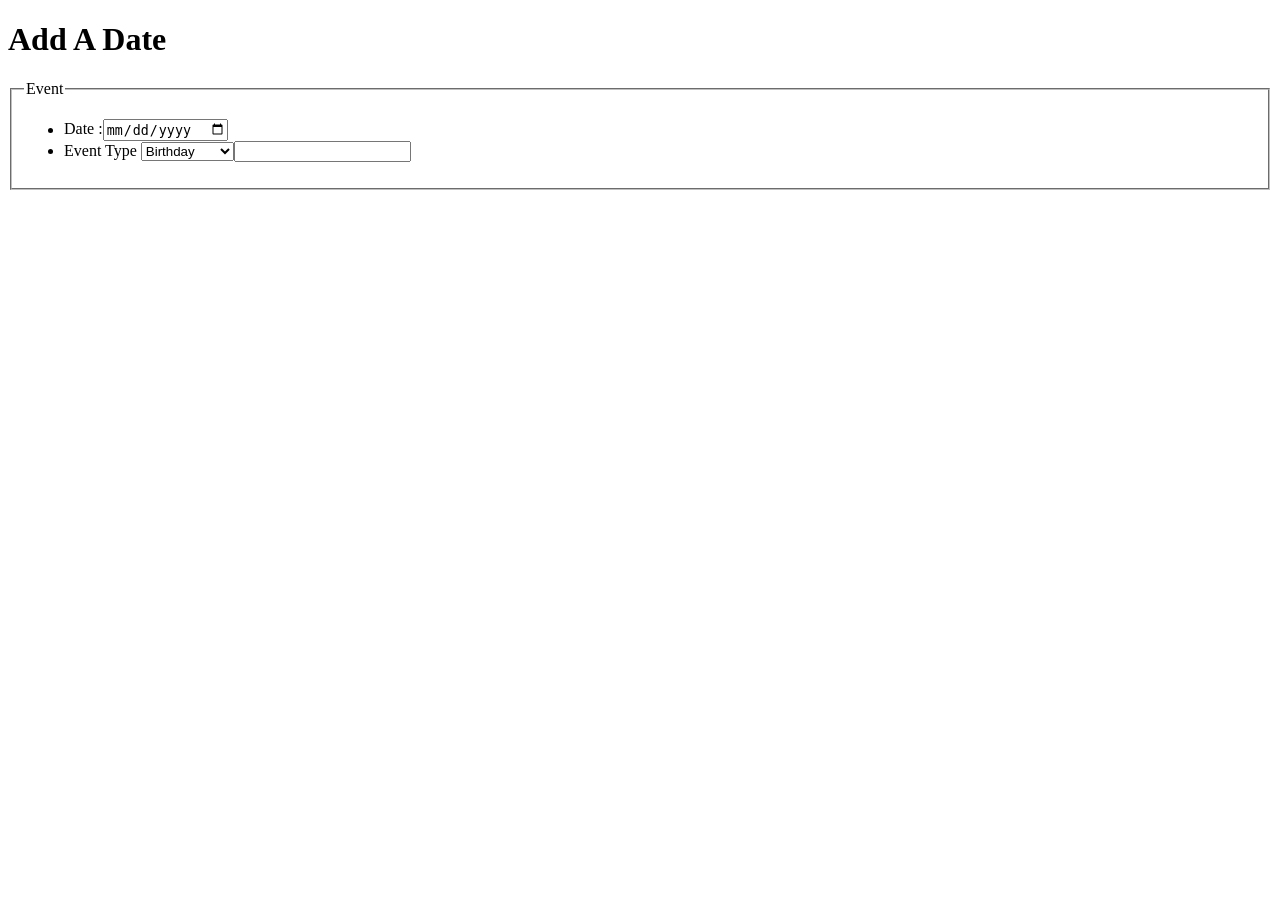
==== additem.html @ d2411e5b "Project 1 VFW" ====
<!DOCTYPE html>

<html>
<head>
	<meta charset="utf-8" />
	<meta name="description" content="Important Date Tracker" />
	<meta name="keywords" content="birthdays, holidays, dates" />
	<meta name="robots" content="index, follow" />
	<meta name="viewport" content="user-scalable=no, with=device-width" />
	<meta name="viewport" content="target-densitydpi=device-dpi" />
	<meta name="HandHeldFriendly" content="True" />
	<meta name="MobileOptimized" content="320" />
	
    <title>Important Date Tracker </title>
    
</head>
<body>
    <h1>Add A Date </h1>
    <form action="#" method="post">
    	<fieldset>
    		<legend>Event</legend>
    		<ul>
    			<li>Date :<input type="date" id="date">
    			
    			<li><label for="eventtype">Event Type</label>
    				<select id="eventtype">
    					<option value="birthday">Birthday</option>
    					<option value="anniversary">Anniversary</option>
    					<option value="holiday">Holiday</option>
    					<option value="other">Other</option>
    					
    			<li><label for="note">Note : </label><input type ="text" id="note"/>
    			
    
</body>
</html>
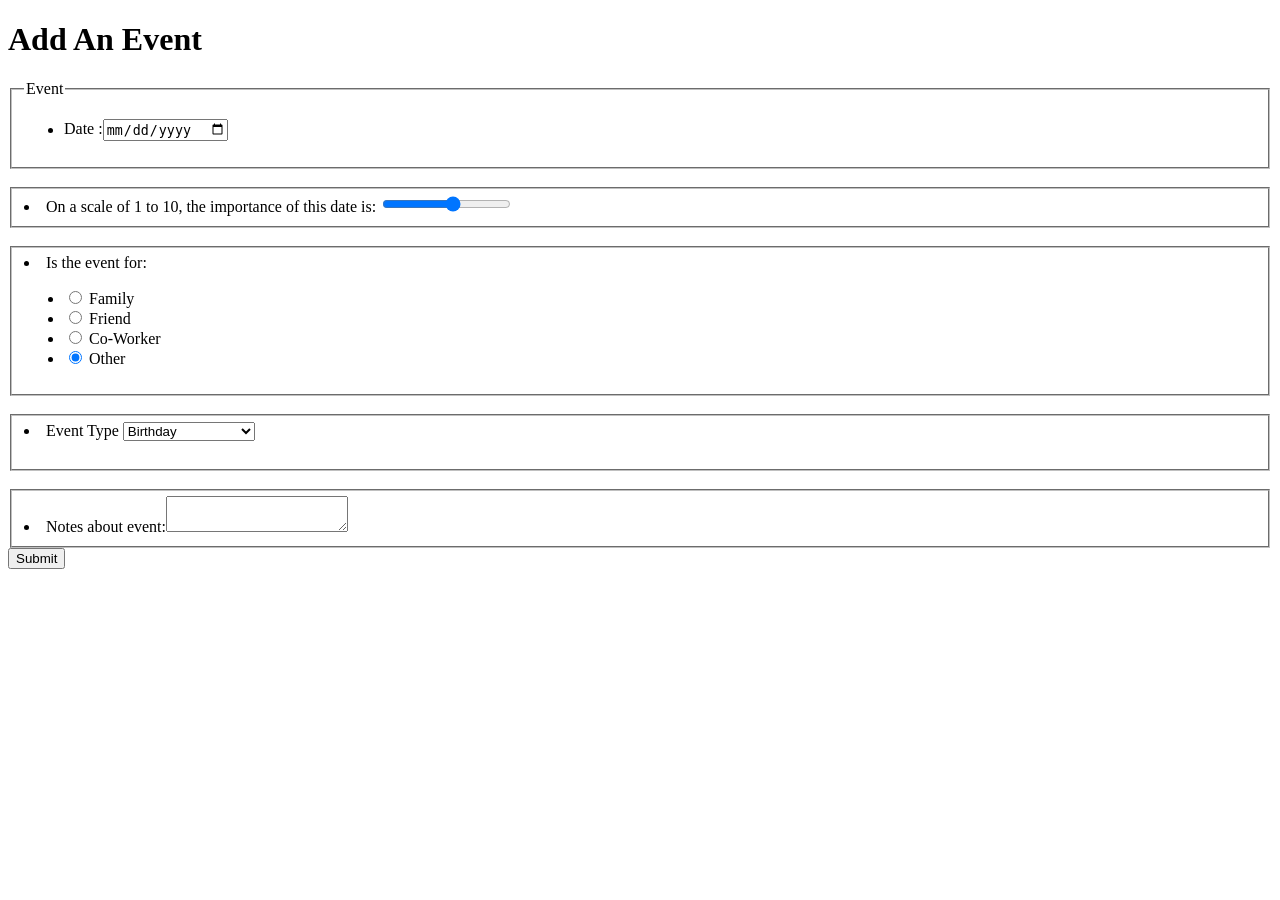
==== commit f0801eb9: "added additional form elements" ====
--- a/additem.html
+++ b/additem.html
@@ -14,23 +14,56 @@
     <title>Important Date Tracker </title>
     
 </head>
-<body>
-    <h1>Add A Date </h1>
-    <form action="#" method="post">
+	<body>
+    	<h1>Add An Event </h1>
+    	<form action="#" method="post">
     	<fieldset>
     		<legend>Event</legend>
     		<ul>
     			<li>Date :<input type="date" id="date">
-    			
+    	</fieldset>
+    	<br>
+    	<fieldset>
+    			<li><label for="importance">On a scale of 1 to 10, the importance of this date is:</label>
+    				<input type="range" min="1" max = "10" name="importance" type=range>
+    	</fieldset>
+    		<br>
+    	<fieldset>
+    			<li>Is the event for:
+    				<ul>
+    					<li><input type="radio" checked value="Family" id="family" name="relation"/> 
+    						<label for"family">Family</label></li>
+    					<li><input type="radio" checked value="Friend" id="friend" name="relation"/> 
+    						<label for"friend">Friend</label></li>
+    					<li><input type="radio" checked value="coworker" id="coworker" name="relation"/> 
+    						<label for"coworker">Co-Worker</label></li>
+    					<li><input type="radio" checked value="Other" id="Other" name="relation"/> 
+    						<label for"Other">Other</label></li>
+    				</ul>
+    	</fieldset>
+    		<br>
+    	<fieldset>
     			<li><label for="eventtype">Event Type</label>
     				<select id="eventtype">
-    					<option value="birthday">Birthday</option>
-    					<option value="anniversary">Anniversary</option>
-    					<option value="holiday">Holiday</option>
+    					<optgroup label="Recurring Events">
+    						<option value="birthday">Birthday</option>
+    						<option value="anniversary">Anniversary</option>
+    						<option value="holiday">Holiday</option>
+    						<option value="recurringother">Recurring Other</option>
+    					</optgroup>
+    					</optgroup label="Non-Recurring Events">
     					<option value="other">Other</option>
-    					
-    			<li><label for="note">Note : </label><input type ="text" id="note"/>
-    			
+    					</optgroup>
+    				</select>
+    			</li>
+    			<br>
+    	</fieldset>
+    		<br>
+    	<fieldset>
+    			<li><label for"comments">Notes about event:</label><textarea id="comments"></textarea></li>
+    	</fieldset>
+    		<input type="submit" value="Submit" />
+    	</form>		
     
-</body>
+	</body>
 </html>
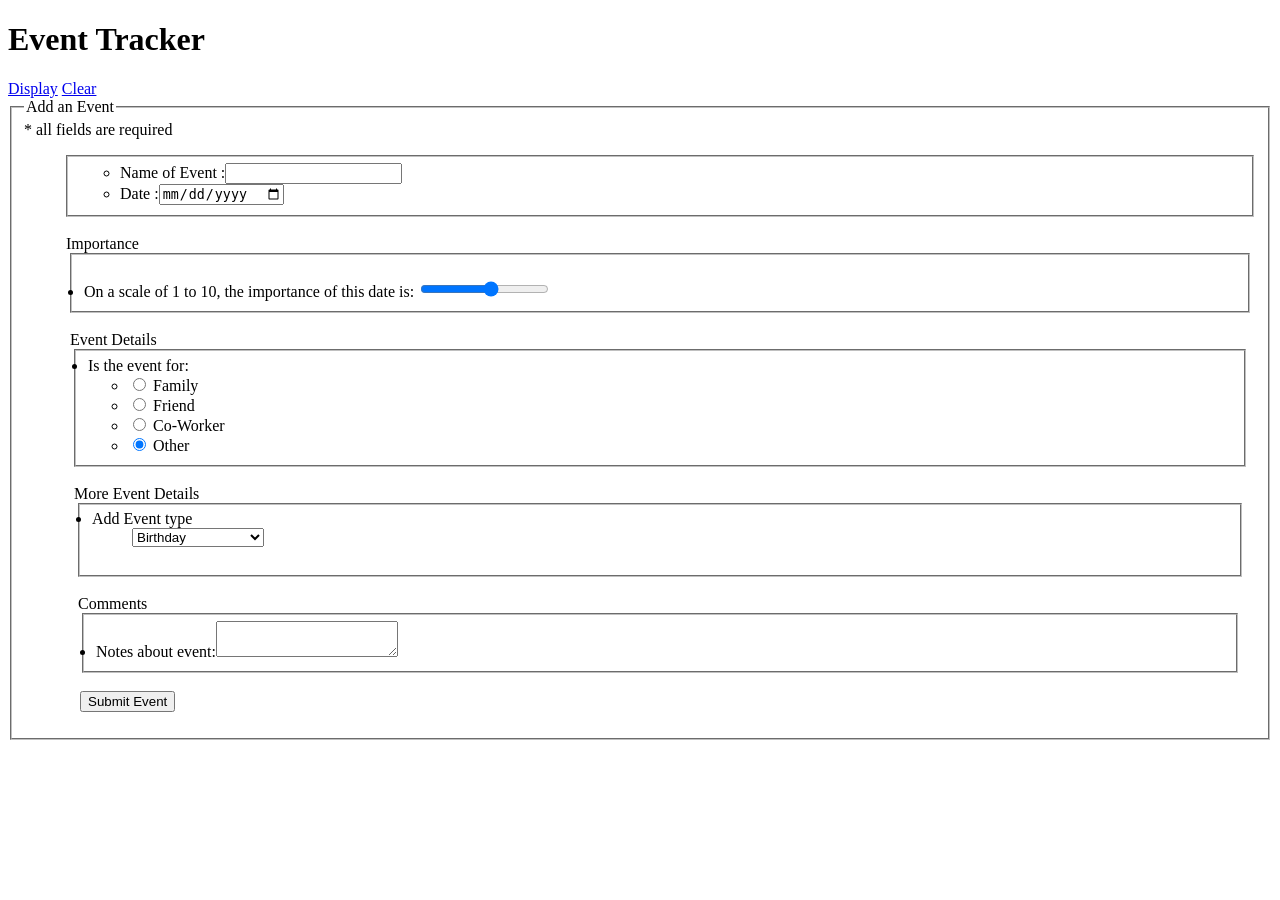
==== commit be5db8c6: "JS coding and changes" ====
--- a/additem.html
+++ b/additem.html
@@ -6,64 +6,80 @@
 	<meta name="description" content="Important Date Tracker" />
 	<meta name="keywords" content="birthdays, holidays, dates" />
 	<meta name="robots" content="index, follow" />
-	<meta name="viewport" content="user-scalable=no, with=device-width" />
+	<meta name="viewport" content="user-scalable=no, width=device-width" />
 	<meta name="viewport" content="target-densitydpi=device-dpi" />
 	<meta name="HandHeldFriendly" content="True" />
 	<meta name="MobileOptimized" content="320" />
 	
     <title>Important Date Tracker </title>
-    
 </head>
 	<body>
-    	<h1>Add An Event </h1>
-    	<form action="#" method="post">
+    	<header><h1>Event Tracker</h1></header>
+    	<nav>
+    		<a href="#" id="Display">Display</a> 
+    		<a href="#" id="Clear">Clear</a> 
+    	</nav>
+    	<form action="#" method="post" id="eventform"/>
+    	<fieldset id="eventFieldset">
+    		<legend>Add an Event</legend>
+    		<span>* all fields are required</span>
+    		<ul id="errors"></ul>
+    		<ul id="questions">
     	<fieldset>
-    		<legend>Event</legend>
     		<ul>
+    			<li>Name of Event :<input type="text" id="name">
     			<li>Date :<input type="date" id="date">
+    		</ul>
     	</fieldset>
     	<br>
+    	<legend>Importance<legend>
     	<fieldset>
+    		<br>
     			<li><label for="importance">On a scale of 1 to 10, the importance of this date is:</label>
-    				<input type="range" min="1" max = "10" name="importance" type=range>
+    				<input type="range" min="1" max = "10" name="importance" type=range>    				
     	</fieldset>
     		<br>
+    		<legend>Event Details<legend>
     	<fieldset>
-    			<li>Is the event for:
-    				<ul>
+    			<li>Is the event for:</li>
+    				<ul class="checkbox">
     					<li><input type="radio" checked value="Family" id="family" name="relation"/> 
-    						<label for"family">Family</label></li>
+    						<label for="family">Family</label></li>
     					<li><input type="radio" checked value="Friend" id="friend" name="relation"/> 
-    						<label for"friend">Friend</label></li>
+    						<label for="friend">Friend</label></li>
     					<li><input type="radio" checked value="coworker" id="coworker" name="relation"/> 
-    						<label for"coworker">Co-Worker</label></li>
+    						<label for="coworker">Co-Worker</label></li>
     					<li><input type="radio" checked value="Other" id="Other" name="relation"/> 
-    						<label for"Other">Other</label></li>
+    						<label for="Other">Other</label></li>
     				</ul>
     	</fieldset>
     		<br>
+    		<legend>More Event Details<legend>
     	<fieldset>
-    			<li><label for="eventtype">Event Type</label>
-    				<select id="eventtype">
-    					<optgroup label="Recurring Events">
+    			<li><id="select"><label for="group">Add Event type</label><br  />
+    				<ul>
+    					<select id="eventtype">
+    						<optgroup label="Recurring Events">
     						<option value="birthday">Birthday</option>
     						<option value="anniversary">Anniversary</option>
     						<option value="holiday">Holiday</option>
     						<option value="recurringother">Recurring Other</option>
-    					</optgroup>
-    					</optgroup label="Non-Recurring Events">
-    					<option value="other">Other</option>
-    					</optgroup>
-    				</select>
+    						</optgroup>
+    						</optgroup label="Non-Recurring Events">
+    						<option value="other">Other</option>
+    						</optgroup>
+    					</select>
+    				</ul>
     			</li>
     			<br>
     	</fieldset>
     		<br>
+    		<legend>Comments<legend>
     	<fieldset>
-    			<li><label for"comments">Notes about event:</label><textarea id="comments"></textarea></li>
+    			<li><label for="comments">Notes about event:</label><textarea id="comments"></textarea></li>
     	</fieldset>
-    		<input type="submit" value="Submit" />
-    	</form>		
-    
+    	<br>
+    		<input type="submit" id="save" value="Submit Event" /><br />
+    	</form>	
 	</body>
 </html>
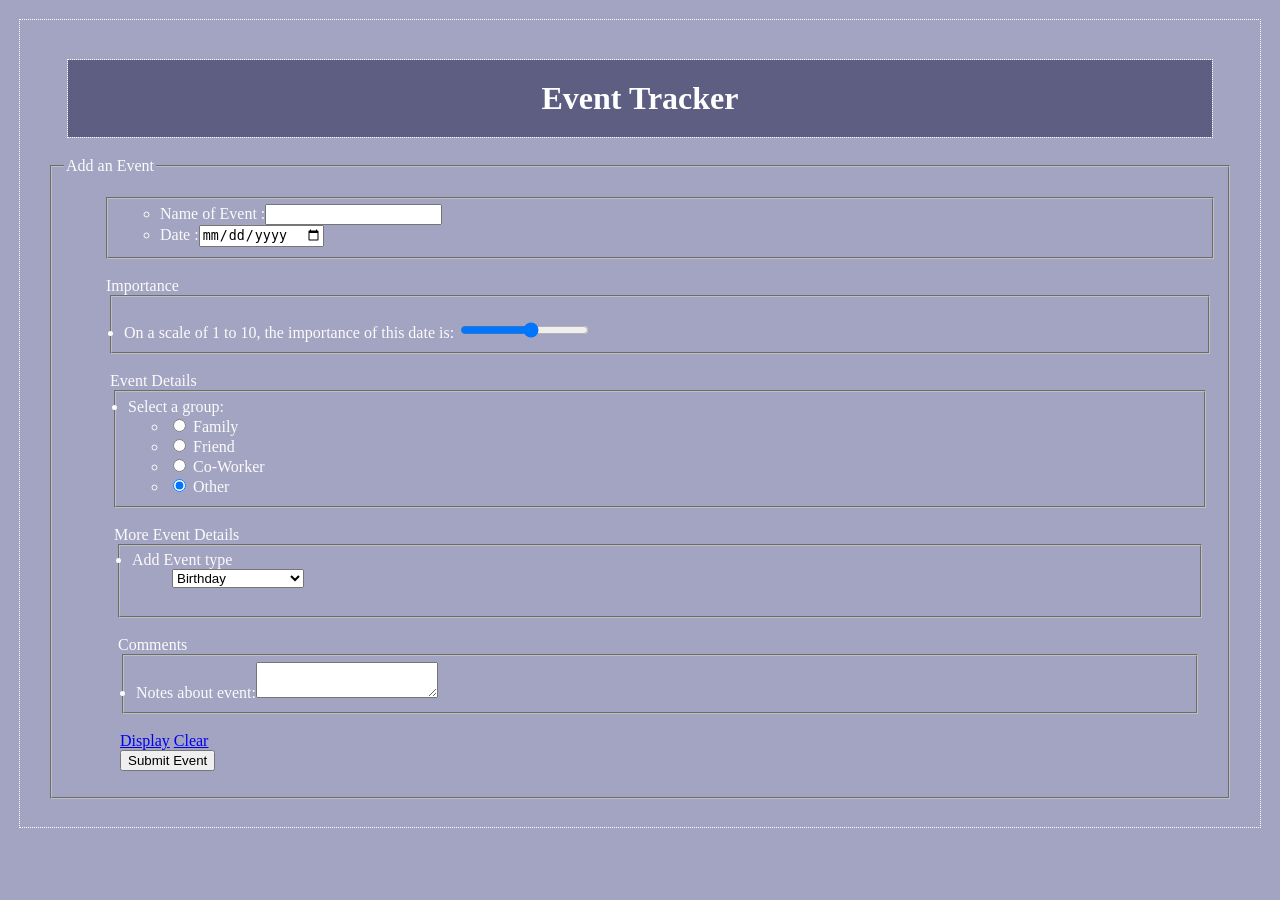
==== commit 9cbd3d1b: "CSS" ====
--- a/additem.html
+++ b/additem.html
@@ -1,5 +1,9 @@
 <!DOCTYPE html>
-
+	<!-- Janis Hines -->
+	<!-- VFW 1201 -->
+	<!-- Important Date Tracker -->
+	<!-- Add Item Page -->
+	
 <html>
 <head>
 	<meta charset="utf-8" />
@@ -12,17 +16,14 @@
 	<meta name="MobileOptimized" content="320" />
 	
     <title>Important Date Tracker </title>
+    <link rel="stylesheet" href="styles.css" type="text/css" />
+
 </head>
 	<body>
     	<header><h1>Event Tracker</h1></header>
-    	<nav>
-    		<a href="#" id="Display">Display</a> 
-    		<a href="#" id="Clear">Clear</a> 
-    	</nav>
     	<form action="#" method="post" id="eventform"/>
     	<fieldset id="eventFieldset">
     		<legend>Add an Event</legend>
-    		<span>* all fields are required</span>
     		<ul id="errors"></ul>
     		<ul id="questions">
     	<fieldset>
@@ -41,7 +42,7 @@
     		<br>
     		<legend>Event Details<legend>
     	<fieldset>
-    			<li>Is the event for:</li>
+    			<li id="select"><label form="groups">Select a group:</label><br /></li>
     				<ul class="checkbox">
     					<li><input type="radio" checked value="Family" id="family" name="relation"/> 
     						<label for="family">Family</label></li>
@@ -65,7 +66,7 @@
     						<option value="holiday">Holiday</option>
     						<option value="recurringother">Recurring Other</option>
     						</optgroup>
-    						</optgroup label="Non-Recurring Events">
+    						<optgroup label="Non-Recurring Events">
     						<option value="other">Other</option>
     						</optgroup>
     					</select>
@@ -79,7 +80,12 @@
     			<li><label for="comments">Notes about event:</label><textarea id="comments"></textarea></li>
     	</fieldset>
     	<br>
+    		<nav>
+    		<a href="#" id="Display">Display</a> 
+    		<a href="#" id="Clear">Clear</a> 
+    		</nav>
     		<input type="submit" id="save" value="Submit Event" /><br />
     	</form>	
+    	<script src="main.js" type="text/javascript"></script>
 	</body>
 </html>
--- a/styles.css
+++ b/styles.css
@@ -0,0 +1,25 @@
+/* Activity 2 */
+/* Visual Frameworks 1201 */
+/* Janis Hines */
+/* January 12, 2012 */
+
+
+html {
+    background-color: #A3A3C2;
+    color: #FBFBFB;
+	font-family: Georgia, serif;
+	margin: 20px;
+	border: 2px #FFFFFF;
+	padding: 20px;
+	outline: 1px dotted #FFFFFF;
+}
+h1{
+	color: #FFFFFF;
+	font-family: Georgia, serif;
+	margin: 20px;
+	border: 2px #FFFFFF;
+	padding: 20px;
+	outline: 1px dotted #FFFFFF;
+	background: #5E5E82;
+	text-align: center;
+}
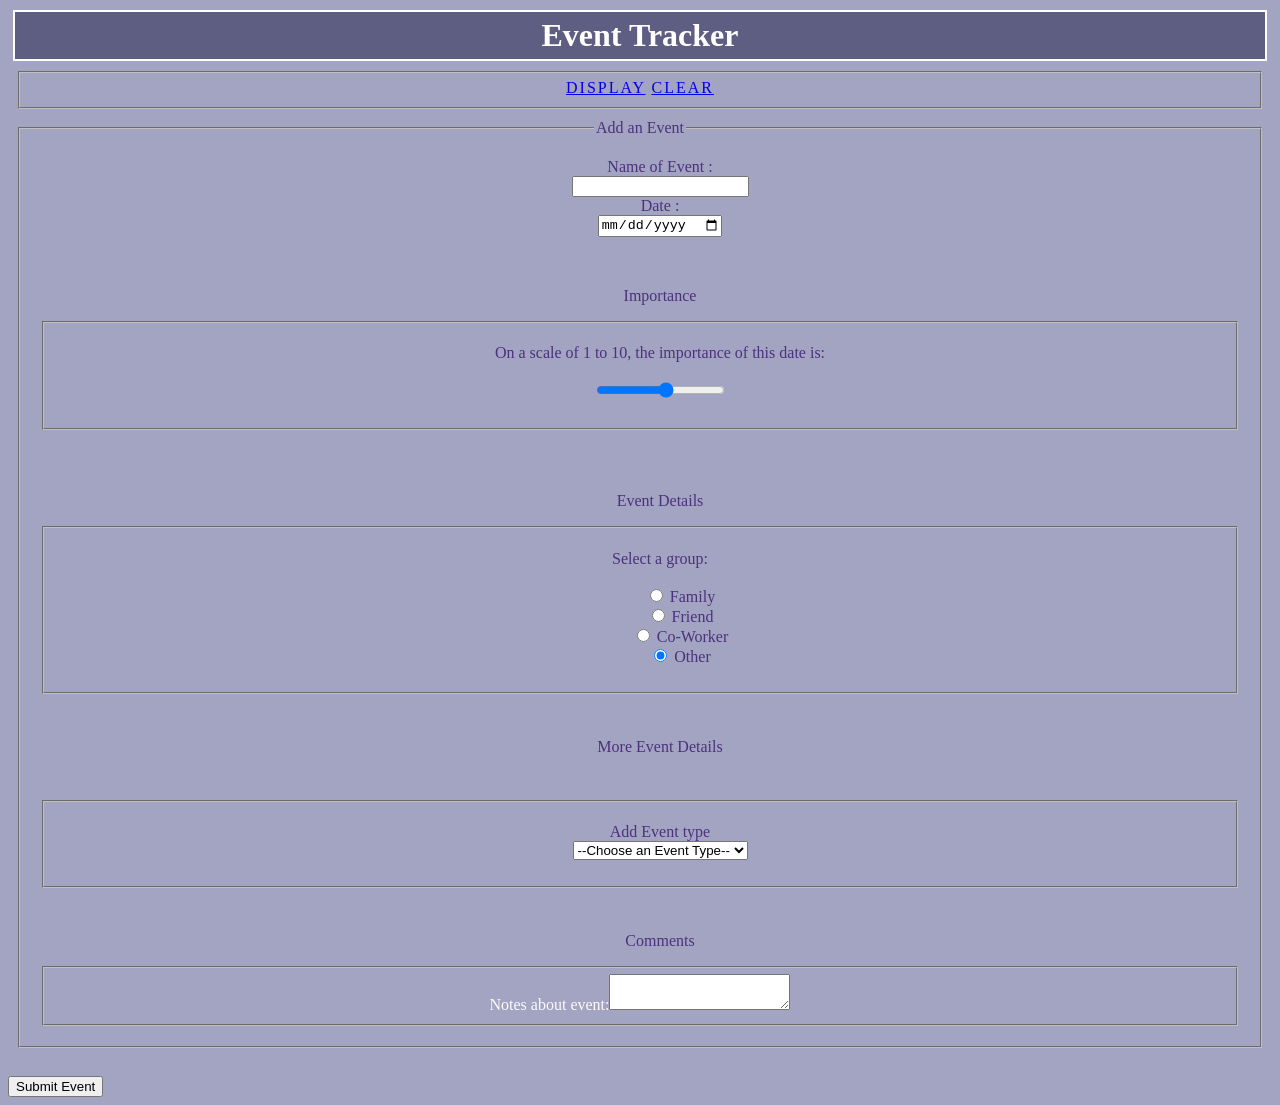
==== commit b37ba01a: "Finished Project2" ====
--- a/additem.html
+++ b/additem.html
@@ -20,71 +20,60 @@
 
 </head>
 	<body>
-    	<header><h1>Event Tracker</h1></header>
+    	<header><h1 id="test">Event Tracker</h1></header>
+    	    <nav>
+    		<fieldset>
+    			<a href="#" id="displayLink">Display</a> 
+    			<a href="#" id="clearlink">Clear</a> 
+    			<a href ="additem.html" id="addNew" style="display:none;">Add New Item</a>
+    		</fieldset>
+    		</nav>
     	<form action="#" method="post" id="eventform"/>
     	<fieldset id="eventFieldset">
     		<legend>Add an Event</legend>
-    		<ul id="errors"></ul>
-    		<ul id="questions">
-    	<fieldset>
     		<ul>
-    			<li>Name of Event :<input type="text" id="name">
-    			<li>Date :<input type="date" id="date">
+    			<label for="name">Name of Event :</label><br><input type="text" id="ename">
+    			<br>
+    			<label for="date">Date :</label><br><input type="date" id="edate">
     		</ul>
+    	<br>
+    	<ul><legend>Importance</legend></ul>
+    			<fieldset>
+    			<ul><label for="importance">On a scale of 1 to 10, the importance of this date is:</label>
+    			<br>
+    			<br>
+    				<input type="range" min="1" max = "10" name="importance" type=range id="importance">    				
+				</fieldset>    		
+    		</ul><br>
+    		<br>
+    		<ul><legend>Event Details</legend></ul>
+    			<fieldset>
+    			<ul><label for="group"><legend>Select a group:</legend></label><br />
+    				<ul class="checkbox">
+    					<input type="radio" checked value="Family" id="family" name="relation"/>
+    						<label for="family">Family</label><br>
+    					<input type="radio" checked value="Friend" id="friend" name="relation"/>
+    						<label for="friend">Friend</label><br>
+    					<input type="radio" checked value="coworker" id="coworker" name="relation"/> 
+    						<label for="coworker">Co-Worker</label><br>
+    					<input type="radio" checked value="Other" id="Other" name="relation"/> 
+    						<label for="Other">Other</label><br>
+    				</fieldset>
+    				</ul>
+    		<br>
+    		<ul><legend>More Event Details</legend></ul>
+    		<br>
+    			<fieldset>
+    			<ul id="select"><label for="groups">Add Event type</label><br  />
+    			</fieldset>
+    		<br>
+    		<ul><legend>Comments</legend></ul>
+    		<fieldset>
+    			<label for="notes">Notes about event:</label><textarea id="comments"></textarea>
+    		</fieldset>
     	</fieldset>
     	<br>
-    	<legend>Importance<legend>
-    	<fieldset>
-    		<br>
-    			<li><label for="importance">On a scale of 1 to 10, the importance of this date is:</label>
-    				<input type="range" min="1" max = "10" name="importance" type=range>    				
-    	</fieldset>
-    		<br>
-    		<legend>Event Details<legend>
-    	<fieldset>
-    			<li id="select"><label form="groups">Select a group:</label><br /></li>
-    				<ul class="checkbox">
-    					<li><input type="radio" checked value="Family" id="family" name="relation"/> 
-    						<label for="family">Family</label></li>
-    					<li><input type="radio" checked value="Friend" id="friend" name="relation"/> 
-    						<label for="friend">Friend</label></li>
-    					<li><input type="radio" checked value="coworker" id="coworker" name="relation"/> 
-    						<label for="coworker">Co-Worker</label></li>
-    					<li><input type="radio" checked value="Other" id="Other" name="relation"/> 
-    						<label for="Other">Other</label></li>
-    				</ul>
-    	</fieldset>
-    		<br>
-    		<legend>More Event Details<legend>
-    	<fieldset>
-    			<li><id="select"><label for="group">Add Event type</label><br  />
-    				<ul>
-    					<select id="eventtype">
-    						<optgroup label="Recurring Events">
-    						<option value="birthday">Birthday</option>
-    						<option value="anniversary">Anniversary</option>
-    						<option value="holiday">Holiday</option>
-    						<option value="recurringother">Recurring Other</option>
-    						</optgroup>
-    						<optgroup label="Non-Recurring Events">
-    						<option value="other">Other</option>
-    						</optgroup>
-    					</select>
-    				</ul>
-    			</li>
-    			<br>
-    	</fieldset>
-    		<br>
-    		<legend>Comments<legend>
-    	<fieldset>
-    			<li><label for="comments">Notes about event:</label><textarea id="comments"></textarea></li>
-    	</fieldset>
-    	<br>
-    		<nav>
-    		<a href="#" id="Display">Display</a> 
-    		<a href="#" id="Clear">Clear</a> 
-    		</nav>
-    		<input type="submit" id="save" value="Submit Event" /><br />
+    		<input type="submit" id="submit" value="Submit Event" /><br />
     	</form>	
     	<script src="main.js" type="text/javascript"></script>
 	</body>
--- a/styles.css
+++ b/styles.css
@@ -8,18 +8,53 @@
     background-color: #A3A3C2;
     color: #FBFBFB;
 	font-family: Georgia, serif;
-	margin: 20px;
 	border: 2px #FFFFFF;
-	padding: 20px;
 	outline: 1px dotted #FFFFFF;
 }
+a{ outline: 1px dotted line;}
+a:hover{color:black; outline:none;}
+
 h1{
 	color: #FFFFFF;
 	font-family: Georgia, serif;
-	margin: 20px;
-	border: 2px #FFFFFF;
-	padding: 20px;
-	outline: 1px dotted #FFFFFF;
+	margin: 10px 5px;
+	border: 2px solid #FFFFFF;
+	padding: 5px;
 	background: #5E5E82;
 	text-align: center;
+}
+h2{
+	color: #FFFFFF;
+	font-family: Georgia, serif;
+	margin: 10px 20px;
+	border: 2px solid #FFFFFF;
+	padding: 10px;
+	background: #5E5E82;
+	text-align: center;
+}	
+legend{
+    color: #4B327D;
+    text-align: center;
+}
+fieldset{
+	border: 1px solid FFFFFF;
+	margin: 10px;
+	text-align: center;
+}
+ul{
+	color: #4B327D;
+	text-align: center;
+}
+li{
+	color: #4B327D;
+	text-align: center;
+}
+nav{
+	color: #99CCFF
+	font-style: italic;
+	font-family: Georgia, serif;
+	font: 14px;
+	letter-spacing: 2px;
+	text-transform: uppercase;
+	text-align: center;
 }
